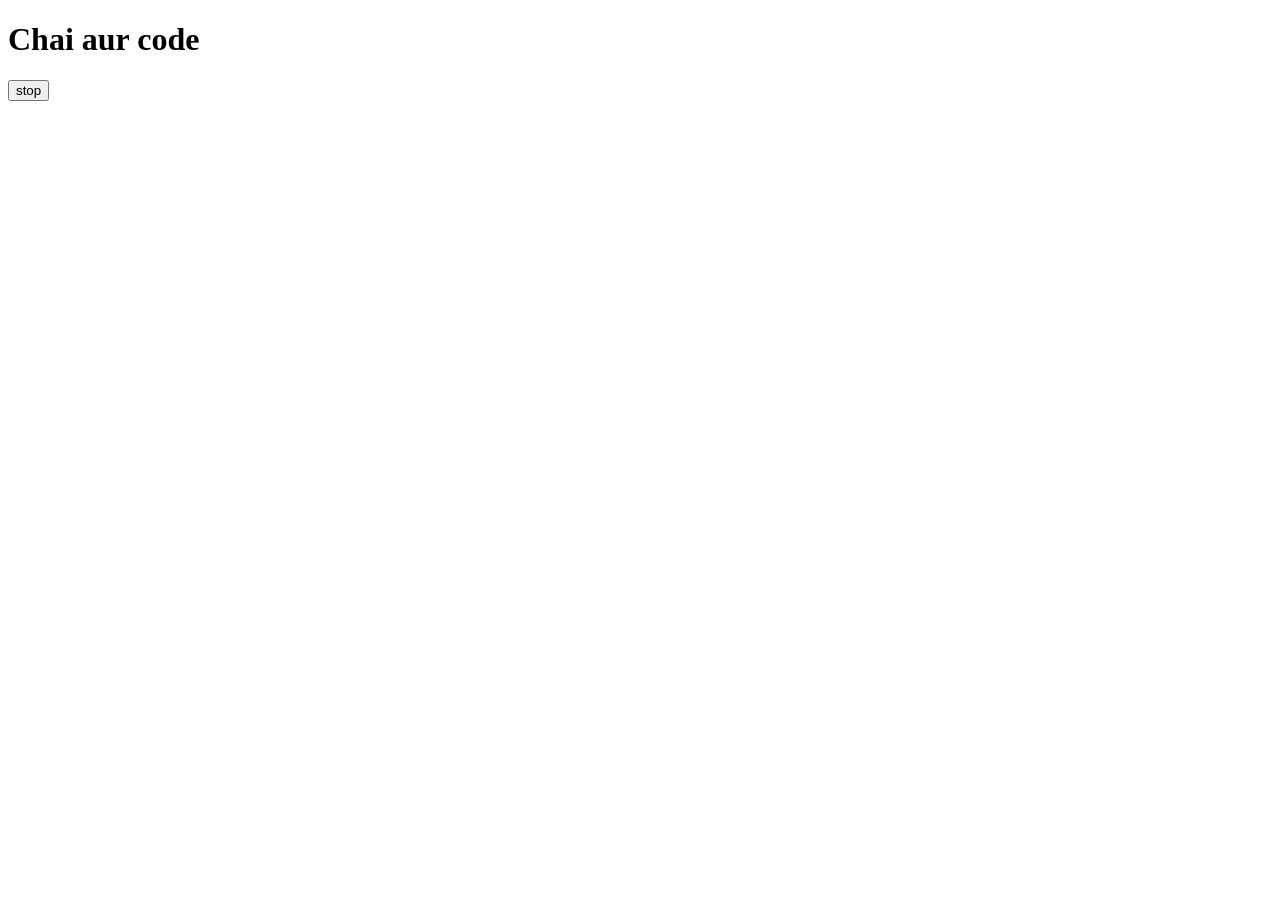
==== 06Projects-ChaiaurCode/project_9/index.html @ 957e2a26 "done" ====
<!DOCTYPE html>
<html lang="en">
<head>
    <meta charset="UTF-8">
    <meta name="viewport" content="width=device-width, initial-scale=1.0">
    <title> Async JS </title>
</head>
<body>
    <h1 id="">Chai aur code</h1>
    <button id="stop">stop</button>
</body>
<script>
  const changeText = function(){
    document.querySelector('h1').innerHTML = "Hritik Love JS language";
  }
  
setInterval(changeText,5000);

  // const s = document.querySelector('stop');
  //   s.addEventListener('click',function(){
        
  //   })
    
    

</script>
</html>
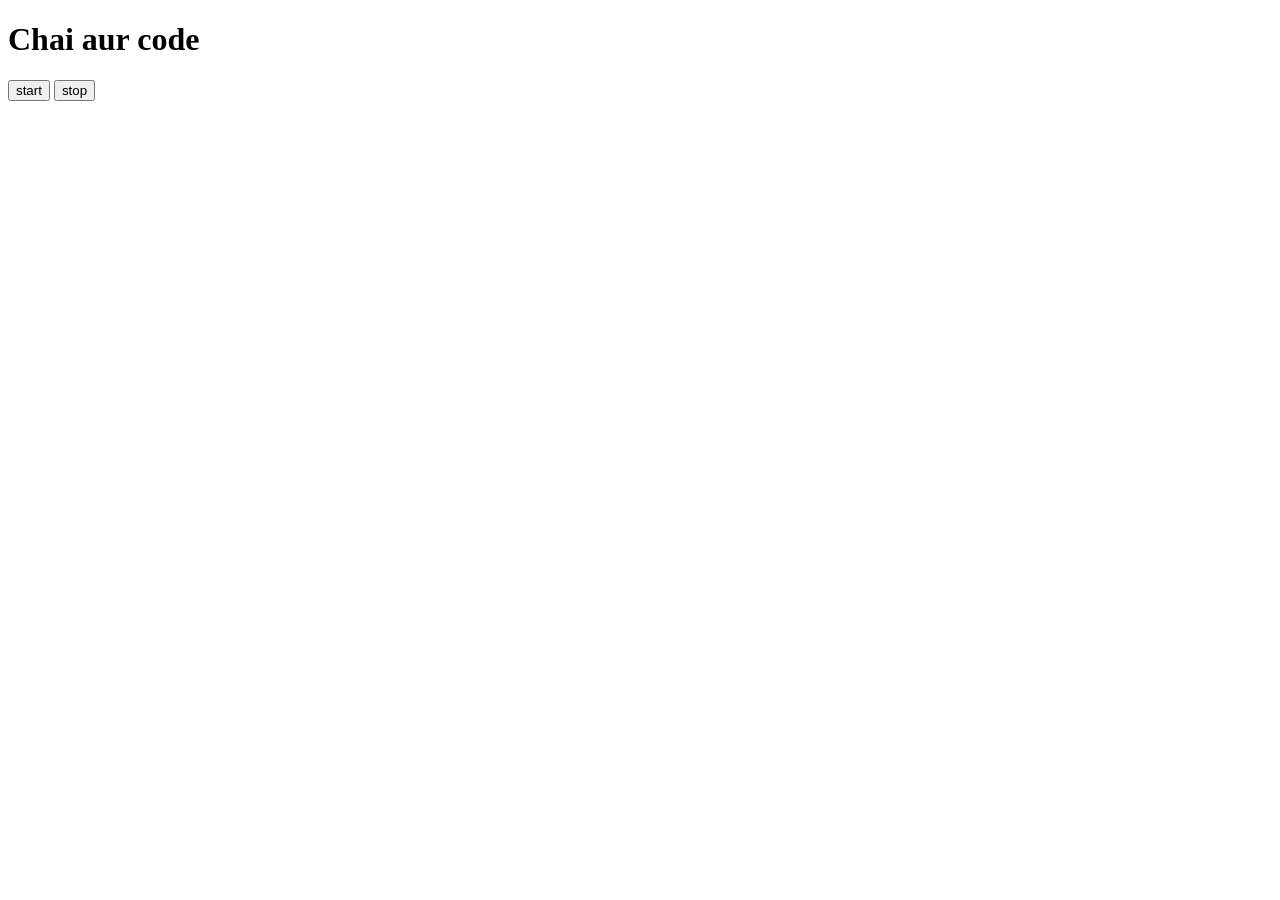
==== commit 7c6ef0c4: "done" ====
--- a/06Projects-ChaiaurCode/project_9/index.html
+++ b/06Projects-ChaiaurCode/project_9/index.html
@@ -6,22 +6,52 @@
     <title> Async JS </title>
 </head>
 <body>
-    <h1 id="">Chai aur code</h1>
+    <h1 id="heading">Chai aur code</h1>
+    <button id="start">start</button>
     <button id="stop">stop</button>
 </body>
 <script>
-  const changeText = function(){
-    document.querySelector('h1').innerHTML = "Hritik Love JS language";
+
+  const container = document.querySelector("#heading");
+  let count = 0;
+  let intervalID = null;
+  
+
+const myfunction = function showMsg() {
+    const newMsg = document.createElement("h4");
+    newMsg.classList.add("heading")
+    newMsg.textContent = "best JS series1";
+    container.appendChild(newMsg);
+      count++;
+      console.log(count);
+
+      if( count >= 5 && intervalID ){
+        clearInterval(intervalID);
+
+      }   
+};
+
+ function startInterval(){
+     if(intervalID) clearInterval(intervalID);
+     count = 0;
+    
+     intervalID = setInterval(myfunction,2000)
+    
+     
   }
-  
-setInterval(changeText,5000);
 
-  // const s = document.querySelector('stop');
-  //   s.addEventListener('click',function(){
-        
-  //   })
-    
-    
+  const startAgain = document.querySelector("#start");
+
+  startAgain.addEventListener('click',function(){
+    console.log("start")
+      startInterval();
+
+  });
+
+
+
+  startInterval();
+
 
 </script>
 </html>
